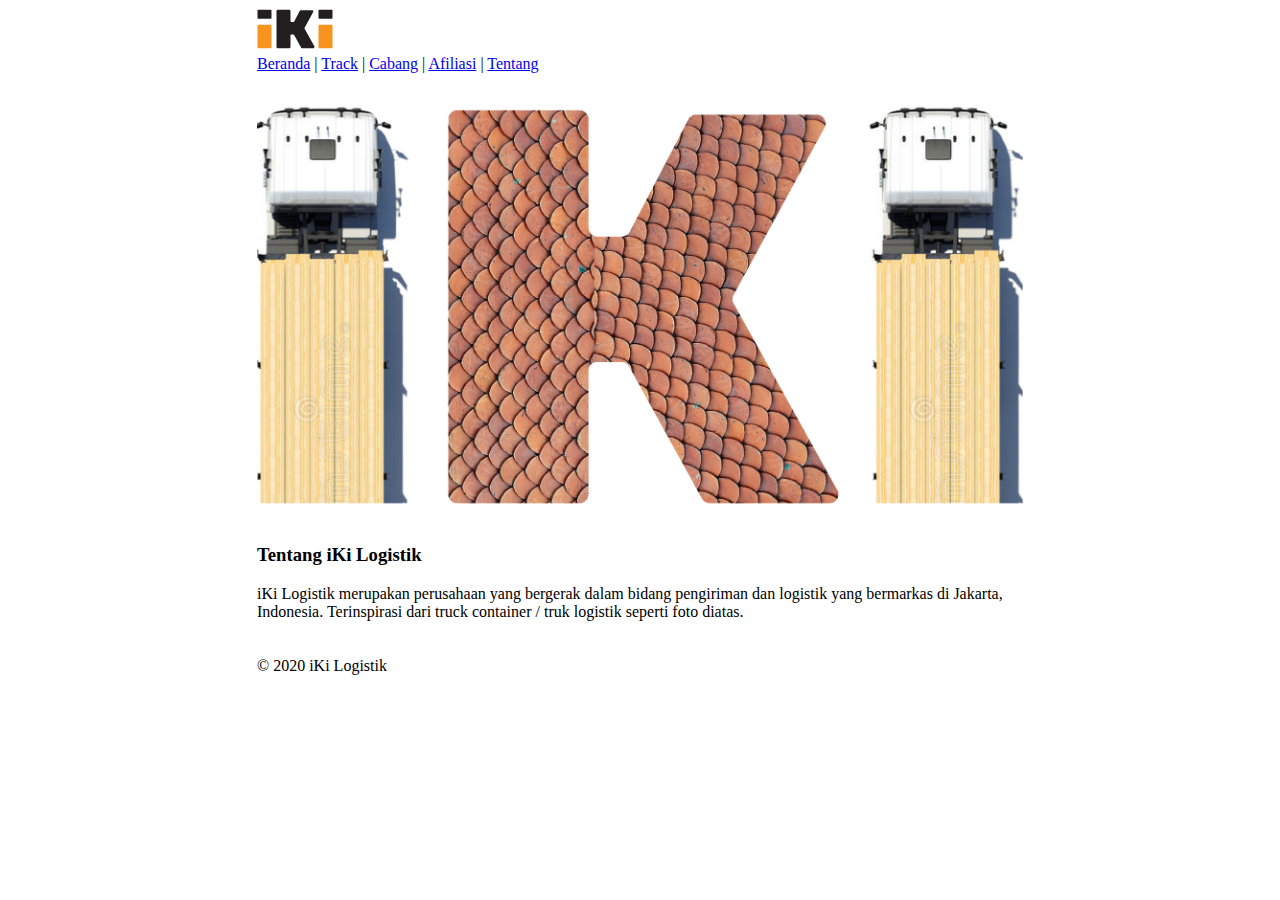
==== about.html @ 183ba7b0 "add new files" ====
<!DOCTYPE html>
<html lang="id">
<head>
  <meta charset="UTF-8">
  <meta name="viewport" content="width=device-width, initial-scale=1.0">
  <title>iKi Logistik</title>
  <link rel="shortcut icon" href="assets/icon/icon.png" type="image/x-icon">
</head>
<body>
<table border="0" width="768" align="center" cellspacing="0">
  <tr>
    <td colspan="12">
      <header>
        <img src="assets/img/brand.png" alt="">
      </header>
    </td>
  </tr>
  <tr>
    <td colspan="12">
      <nav>
        <a href="#top">Beranda</a> |
        <a href="#track">Track</a> |
        <a href="#cabang">Cabang</a> |
        <a href="#afiliasi">Afiliasi</a> |
        <a href="about.html">Tentang</a>
      </nav>
    </td>
  </tr>
  <tr>
    <td colspan="12">
      <img src="assets/img/iki_scratch-06.png" alt="banner" width="100%">
        <h3>Tentang iKi Logistik</h3>
        <p>iKi Logistik merupakan perusahaan yang bergerak dalam bidang pengiriman dan logistik yang bermarkas di Jakarta, Indonesia. Terinspirasi dari truck container / truk logistik seperti foto diatas.</p>
    </td>
  </tr>
  <tr>
    <td colspan="6">
      <footer>
        <br/>
        &copy; 2020 iKi Logistik
        <br/>
        <br/>
      </footer>
    </td>
  </tr>
</table>
</body>
</html>
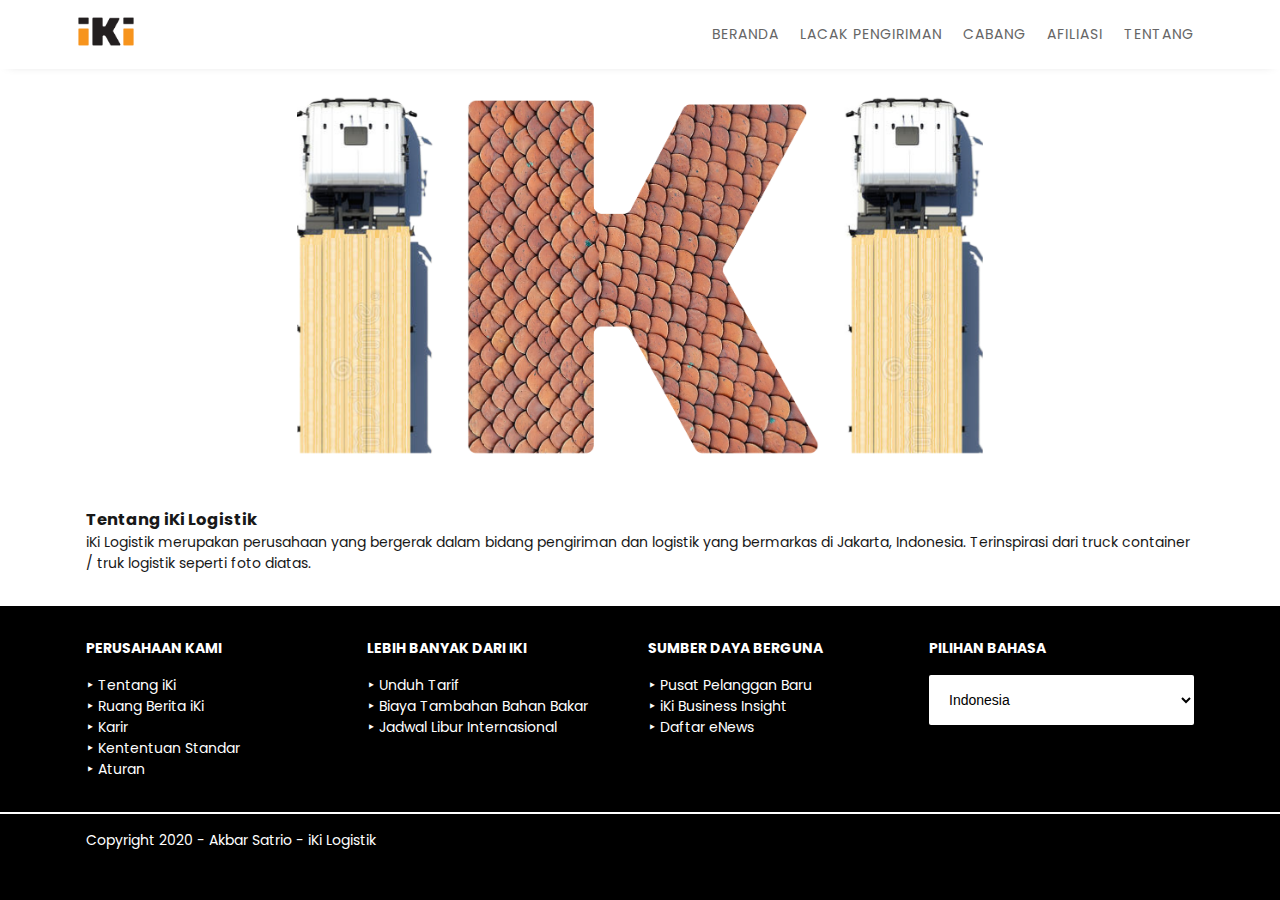
==== commit 544b2196: "0110220261_AkbarSatrioYudhoHartono_TI07" ====
--- a/about.html
+++ b/about.html
@@ -3,46 +3,93 @@
 <head>
   <meta charset="UTF-8">
   <meta name="viewport" content="width=device-width, initial-scale=1.0">
-  <title>iKi Logistik</title>
+  <title>iKi Logistik - Pengiriman Paket Secepat iKilat</title>
+  <link href="https://fonts.googleapis.com/css2?family=Poppins:ital,wght@0,400;0,500;0,600;0,700;1,400;1,500;1,600;1,700&display=swap" rel="stylesheet"> 
+  <link rel="stylesheet" href="assets/css/style.css">
   <link rel="shortcut icon" href="assets/icon/icon.png" type="image/x-icon">
 </head>
-<body>
-<table border="0" width="768" align="center" cellspacing="0">
-  <tr>
-    <td colspan="12">
-      <header>
-        <img src="assets/img/brand.png" alt="">
-      </header>
-    </td>
-  </tr>
-  <tr>
-    <td colspan="12">
-      <nav>
-        <a href="#top">Beranda</a> |
-        <a href="#track">Track</a> |
-        <a href="#cabang">Cabang</a> |
-        <a href="#afiliasi">Afiliasi</a> |
-        <a href="about.html">Tentang</a>
-      </nav>
-    </td>
-  </tr>
-  <tr>
-    <td colspan="12">
-      <img src="assets/img/iki_scratch-06.png" alt="banner" width="100%">
-        <h3>Tentang iKi Logistik</h3>
-        <p>iKi Logistik merupakan perusahaan yang bergerak dalam bidang pengiriman dan logistik yang bermarkas di Jakarta, Indonesia. Terinspirasi dari truck container / truk logistik seperti foto diatas.</p>
-    </td>
-  </tr>
-  <tr>
-    <td colspan="6">
-      <footer>
-        <br/>
-        &copy; 2020 iKi Logistik
-        <br/>
-        <br/>
-      </footer>
-    </td>
-  </tr>
-</table>
+<body id="top">
+<!-- Start Navigasi Bar -->
+<nav class="navbar">
+  <div class="container">
+    <div class="row a-center">
+      <div class="nav-logo">
+        <a href="#">
+          <img src="assets/img/brand.png" alt="Logo iKi" id="brand">
+        </a>
+      </div>
+      <div class="nav-menu">
+        <a href="index.html" class="nav-btn">BERANDA</a>
+        <a href="#track" class="nav-btn">LACAK PENGIRIMAN</a>
+        <a href="#cabang" class="nav-btn">CABANG</a>
+        <a href="#afiliasi" class="nav-btn">AFILIASI</a>
+        <a href="#top" class="nav-btn">TENTANG</a>
+      </div>
+    </div>
+  </div>
+</nav>
+<!-- End Navbar -->
+
+<!-- Start Header Hero -->
+<header class="header-hero header-hero_about fb">
+  <img src="assets/img/iki_scratch-06.png" alt="banner" class="img-full header_hero_img img-header_about">
+  <div class="container">
+    <div class="header-hero_about_inner">
+      <h3>Tentang iKi Logistik</h3>
+      <p>iKi Logistik merupakan perusahaan yang bergerak dalam bidang pengiriman dan logistik yang bermarkas di Jakarta, Indonesia. Terinspirasi dari truck container / truk logistik seperti foto diatas.</p>
+    </div>
+  </div>
+</header>
+
+<footer class="footer fw">
+  <div class="container">
+    <div class="footer_inner">
+      <div class="row">
+        <div class="col-3">
+          <div class="footer_column">
+            <h4 class="mb-1rem">PERUSAHAAN KAMI</h4>
+            <a href="#" class="fw d-block">‣ Tentang iKi</a>
+            <a href="#" class="fw d-block">‣ Ruang Berita iKi</a>
+            <a href="#" class="fw d-block">‣ Karir</a>
+            <a href="#" class="fw d-block">‣ Kententuan Standar</a>
+            <a href="#" class="fw d-block">‣ Aturan</a>
+          </div>
+        </div>
+        <div class="col-3">
+          <div class="footer_column">
+            <h4 class="mb-1rem">LEBIH BANYAK DARI IKI</h4>
+            <a href="#" class="fw d-block">‣ Unduh Tarif</a>
+            <a href="#" class="fw d-block">‣ Biaya Tambahan Bahan Bakar</a>
+            <a href="#" class="fw d-block">‣ Jadwal Libur Internasional</a>
+          </div>
+        </div>
+        <div class="col-3">
+          <div class="footer_column">
+            <h4 class="mb-1rem">SUMBER DAYA BERGUNA</h4>
+            <a href="#" class="fw d-block">‣ Pusat Pelanggan Baru</a>
+            <a href="#" class="fw d-block">‣ iKi Business Insight</a>
+            <a href="#" class="fw d-block">‣ Daftar eNews</a>
+          </div>
+        </div>
+        <div class="col-3">
+          <div class="footer_column">
+            <h4 class="mb-1rem">PILIHAN BAHASA</h4>
+            <form action="#" method="POST">
+              <select name="" class="form-mod">
+                <option value="indonesia">Indonesia</option>
+                <option value="english">English (USA)</option>
+              </select>
+            </form>
+          </div>
+        </div>
+      </div>
+    </div>
+  </div>
+  <div class="copy">
+    <div class="container">
+      Copyright 2020 - Akbar Satrio - iKi Logistik
+    </div>
+  </div>
+</footer>
 </body>
-</html>+</html>
--- a/assets/css/style.css
+++ b/assets/css/style.css
@@ -0,0 +1,297 @@
+/* Starter */
+*, :after, :before {
+	box-sizing: border-box;
+}
+
+input::placeholder {
+	font-family: 'Poppins', sans-serif;
+	font-size: 14px;
+}
+
+html {
+	scroll-behavior: smooth;
+}
+
+body {
+	margin: 0;
+  font-family: 'Poppins', sans-serif;
+	font-size: 14px;
+	background: #000000;
+	/* Jurus Anti Responsive */
+	min-width: 992px;
+}
+
+a {
+	text-decoration: none;
+  display: inline-block;
+  color: #000000;
+  outline: 0;
+}
+
+p, h1, h2, h3, h4, h5, h6 {
+	margin: 0;
+}
+
+
+/* Template */
+
+.container {
+	max-width: 1140px;
+	margin-left: auto;
+	margin-right: auto;
+	padding: 0 1rem;
+}
+
+.row {
+	display: flex;
+	flex-wrap: wrap;
+	margin-left: -.5rem;
+	margin-right: -.5rem;
+}
+
+.col-8 {
+	width: 66.67%;
+	padding: 0 .5rem;
+}
+
+.col-6 {
+	width: 50%;
+	padding: 0 .5rem;
+}
+
+.col-4 {
+	width: 33.33%;
+	padding: 0 .5rem;
+}
+
+.col-3 {
+	width: 25%;
+	padding: 0 .5rem;
+}
+
+.f-display {
+	font-size: 36px;
+}
+
+.f-bold {
+	font-weight: bold;
+}
+
+.a-center {
+  align-items: center;
+}
+
+.img-full {
+  width: 100%;
+	height: auto;
+}
+
+.img-full-h {
+  height: 100%;
+	width: auto;
+}
+
+.p-absolute {
+	position: absolute;
+}
+
+.p-relative {
+	position: relative;
+}
+
+.d-block {
+	display: block;
+}
+
+.no-mb {
+	margin-bottom: 0;
+}
+
+.no-mt {
+	margin-top: 0;
+}
+
+.mr-1rem {
+	margin-right: 1rem;
+}
+
+.mr-05rem {
+	margin-right: .5rem;
+}
+
+.ml-1rem {
+	margin-left: 1rem;
+}
+
+.ml-05rem {
+	margin-left: .5rem;
+}
+
+.mt-2rem {
+	margin-top: 2rem;
+}
+
+.mt-1rem {
+	margin-top: 1rem;
+}
+
+.mt-05rem {
+	margin-top: .5rem;
+}
+
+.mb-1rem {
+	margin-bottom: 1rem;
+}
+
+.mb-05rem {
+	margin-bottom: .5rem;
+}
+
+.form-mod {
+	padding: 1rem;
+	border-radius: 2px;
+	border: 0;
+	background: #fff;
+	outline: none;
+	width: 100%;
+	font-size: 14px;
+}
+
+.form-row {
+	display: flex;
+}
+
+.btn {
+	padding: 1rem;
+	border: 0;
+	outline: 0;
+	cursor: pointer;
+	border-radius: 2px;
+	background: #000000;
+	color: #fff;
+	display: inline-block;
+}
+
+.t-center {
+	text-align: center;
+}
+
+.t-right {
+	text-align: right;
+}
+
+.w-100 {
+	width: 100%;
+}
+
+.fw {
+	color: #fff;
+}
+
+.fb {
+ color: #181818
+}
+
+.img-header_about {
+	height: 400px;
+	object-fit: contain;
+}
+
+.header-hero_about {
+	background: #fff;
+}
+
+.header-hero_about_inner {
+	padding: 2rem 0;
+}
+
+
+
+
+/* Edit */
+.navbar {
+	padding: 1rem 0;
+	background: #fff;
+	box-shadow: 0 3px 10px -8px rgba(0,0,0,.25);
+	width: 100%;
+	position: relative;
+	z-index: 128;
+}
+
+#brand {
+  width: 56px;
+}
+
+.nav-menu {
+  margin-left: auto;
+  letter-spacing: 1px;
+}
+
+.nav-btn {
+  padding: .5rem;
+  color: #666666;
+}
+
+.nav-btn:hover {
+  color: #000000;
+}
+
+.header_hero {
+	height: 450px;
+}
+
+.header_hero .header_hero_img {
+	object-fit: cover;
+	height: 100%
+}
+
+.hero_content {
+	bottom: 0;
+	left:0;
+	padding: 2rem 0;
+}
+
+.sect_track {
+	background: #F7941D;
+	padding: 2rem 0;
+}
+
+.sect_cabang {
+	background: #fff;
+	padding: 2rem 0;
+}
+
+.sect_afiliasi {
+	background: #000000;
+	padding: 2rem 0;
+}
+
+.afiliasi_card_cover {
+	background: #fff;
+	padding: 1rem;
+	border-radius: 2px;
+	color: #000000;
+}
+
+.table {
+	width: 100%;
+}
+
+.sect_syaratket {
+	padding: 2rem 0;
+	background: #F7941D;
+}
+
+.footer {
+	background: #000000;
+}
+
+.footer_inner {
+	padding: 2rem 0;
+}
+
+.copy {
+	padding: 1rem;
+	background: #000000;
+	border-top: 2px solid #fff;
+}